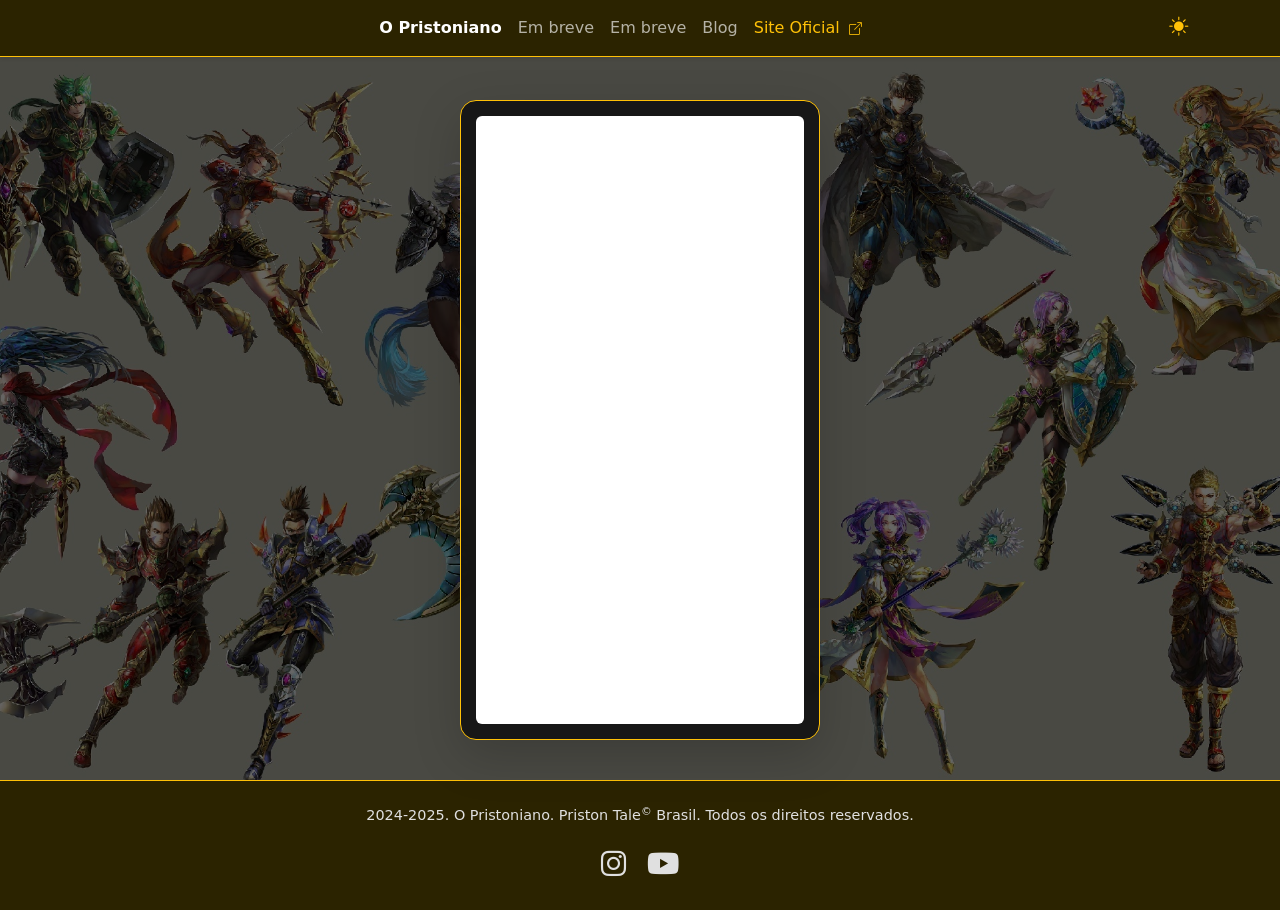
==== index.html @ 6ad12b2b "Remoção dos ícones de instagram e youtube duplicados no navbar" ====
<!DOCTYPE html>
<html lang="pt-br" data-bs-theme="dark">
<head>
    <meta charset="utf-8" />
    <meta name="viewport" content="width=device-width, initial-scale=1" />
    
    <link href="https://cdn.jsdelivr.net/npm/bootstrap@5.3.3/dist/css/bootstrap.min.css" rel="stylesheet" integrity="sha384-QWTKZyjpPEjISv5WaRU9OFeRpok6YctnYmDr5pNlyT2bRjXh0JMhjY6hW+ALEwIH" crossorigin="anonymous" />
    <link rel="stylesheet" href="https://cdn.jsdelivr.net/npm/bootstrap-icons@1.11.3/font/bootstrap-icons.min.css" />
    <link rel="stylesheet" href="https://cdnjs.cloudflare.com/ajax/libs/font-awesome/6.5.0/css/all.min.css" />
    
    <meta http-equiv="content-language" content="pt-br">
    <meta name="author" content="Thiago Dias" />
    <meta property="og:site_name" content="O Pristoniano">
    <title>O Pristoniano</title>
    <meta name="description" content="Site sobre o MMO RPG Priston Tale Brasil" />
    <meta name="keywords" content="Priston Tale Brasil" />
    <link rel="shortcut icon" href="/pristoniano.ico" />

    <style>
        /* --- ESTILOS GERAIS & MODO ESCURO (PADRÃO) --- */
        body {
            background-image: url('CapaFundo.jpg');
            background-size: cover;
            background-position: center;
            background-attachment: fixed;
            min-height: 100vh;
            background-blend-mode: overlay;
            background-color: rgba(0, 0, 0, 0.6);
            transition: background-color 0.5s ease;
            display: flex;
            flex-direction: column;
        }

        main {
            flex: 1;
            display: flex;
            justify-content: center;
            align-items: center;
            padding-top: 100px; /* Espaço para o navbar fixo */
            padding-bottom: 40px;
        }

        /* --- PAINEL DE VIDRO (GLASSMORPHISM) --- */
        .glass-panel {
            background: rgba(20, 20, 20, 0.92);
            backdrop-filter: blur(10px);
            -webkit-backdrop-filter: blur(10px);
            border: 1px solid #ffc107;
            color: #e0e0e0;
            transition: background-color 0.3s, border-color 0.3s, color 0.3s;
        }

        /* --- NAVBAR --- */
        .navbar-custom {
            background-color: #2b2300 !important;
            border-bottom: 1px solid #ffc107;
            transition: background-color 0.3s, border-color 0.3s;
        }

        /* --- BOTÃO DE TEMA --- */
        .theme-toggle-btn {
            cursor: pointer;
            border: none;
            background: transparent;
            font-size: 1.2rem;
            padding: 5px 10px;
            border-radius: 50%;
            color: #ffc107;
            transition: background 0.3s;
        }
        .theme-toggle-btn:hover { background: rgba(255,255,255,0.1); }

        /* --- VÍDEO SHORTS --- */
        .video-container {
            width: 360px;
            height: 640px;
            padding: 15px;
            display: flex;
            justify-content: center;
            align-items: center;
        }

        /* --- RODAPÉ & ÍCONES SOCIAIS --- */
        footer {
            background-color: #2b2300; /* Fundo combinando com o Navbar */
            border-top: 1px solid #ffc107; /* Borda superior dourada */
            font-size: 0.9rem;
            color: #e0e0e0;
            transition: background-color 0.3s, border-color 0.3s, color 0.3s;
            margin-top: auto; /* Empurra pro final da tela */
        }

        .social-icons a {
            color: #e0e0e0;
            margin: 0 8px;
            font-size: 1.8rem;
            transition: transform 0.3s, color 0.3s;
            display: inline-block;
        }

        .social-icons a:hover {
            transform: scale(1.2);
            color: #ffc107; 
        }

        /* --- MODO CLARO (OVERRIDES) --- */
        [data-bs-theme="light"] body { background-blend-mode: normal; background-color: transparent; }
        [data-bs-theme="light"] .glass-panel { background: rgba(235, 225, 205, 0.95); border: 1px solid #8b6b4a; color: #3e2723; }
        [data-bs-theme="light"] .navbar-custom { background-color: #d7ccc8 !important; border-bottom: 1px solid #8b6b4a; }
        [data-bs-theme="light"] .theme-toggle-btn { color: #4e342e; }
        [data-bs-theme="light"] .theme-toggle-btn:hover { background: rgba(139, 107, 74, 0.15); }
        
        /* Rodapé no modo claro */
        [data-bs-theme="light"] footer { 
            background-color: #d7ccc8; 
            border-top: 1px solid #8b6b4a; 
            color: #4e342e; 
            font-weight: bold; 
        }
        [data-bs-theme="light"] .social-icons a { color: #4e342e; }
        [data-bs-theme="light"] .social-icons a:hover { color: #8b6b4a; } 

    </style>
</head>
<body>
    
    <nav class="navbar fixed-top navbar-expand-lg navbar-custom shadow-sm">
        <div class="container">
                       
            <div class="d-flex align-items-center gap-3 order-lg-3">
                <button class="theme-toggle-btn" id="themeToggle" title="Alternar Modo Escuro/Claro">
                    <i class="bi bi-sun-fill" id="themeIcon"></i>
                </button>

                <button class="navbar-toggler" type="button" data-bs-toggle="collapse" data-bs-target="#navbarMain">
                    <span class="navbar-toggler-icon"></span>
                </button>
            </div>

            <div class="collapse navbar-collapse order-lg-2" id="navbarMain">
                <ul class="navbar-nav mx-auto mb-2 mb-lg-0 text-center fw-medium">
                    <li class="nav-item"><a class="nav-link fw-bold active" href="https://www.pristoniano.com.br/">O Pristoniano</a></li>
                    <li class="nav-item"><a class="nav-link">Em breve</a></li>
                    <li class="nav-item"><a class="nav-link">Em breve</a></li>
                    <li class="nav-item"><a class="nav-link" href="https://blog.pristoniano.com.br/" target="_blank">Blog</a></li>
                    
                    <li class="nav-item">
                        <a class="nav-link text-warning" href="https://zenit.games/priston/" target="_blank">
                            Site Oficial <i class="bi bi-box-arrow-up-right ms-1" style="font-size: 0.8rem;"></i>
                        </a>
                    </li>
                </ul>
            </div>
            
        </div>
    </nav>

    <main>
        <div class="video-container glass-panel rounded-4 shadow-lg mx-3">
            <iframe
                class="w-100 h-100 rounded"
                src="https://www.youtube.com/embed/uX2cAeuaL0s?si=2MsfSQV0xCCTnFvV"
                title="Climbing em Coração de Perum"
                frameborder="0"
                allow="accelerometer; autoplay; clipboard-write; encrypted-media; gyroscope; picture-in-picture; web-share"
                referrerpolicy="strict-origin-when-cross-origin"
                allowfullscreen>
            </iframe>
        </div>
    </main>

    <footer class="text-center py-4">
        <div class="container">
            <p class="mb-2">
                2024-2025. O Pristoniano. Priston Tale<sup>&copy;</sup> Brasil. Todos os direitos reservados.
            </p>
            <div class="social-icons mt-3">
                <a href="https://www.instagram.com/pristoniano" target="_blank"><i class="fab fa-instagram"></i></a>
                <a href="https://www.youtube.com/@Pristoniano" target="_blank"><i class="fab fa-youtube"></i></a>
            </div>
        </div>
    </footer>

    <script src="https://cdn.jsdelivr.net/npm/bootstrap@5.3.3/dist/js/bootstrap.bundle.min.js" integrity="sha384-YvpcrYf0tY3lHB60NNkmXc5s9fDVZLESaAA55NDzOxhy9GkcIdslK1eN7N6jIeHz" crossorigin="anonymous"></script>
    
    <script>
        /* =========================================
           TEMA (CLARO/ESCURO)
           ========================================= */
        const themeToggle = document.getElementById('themeToggle');
        const themeIcon = document.getElementById('themeIcon');
        const htmlElement = document.documentElement;

        const savedTheme = localStorage.getItem('theme');
        if (savedTheme) {
            htmlElement.setAttribute('data-bs-theme', savedTheme);
            updateIcon(savedTheme);
        } else {
            updateIcon('dark'); 
        }

        themeToggle.addEventListener('click', () => {
            const currentTheme = htmlElement.getAttribute('data-bs-theme');
            const newTheme = currentTheme === 'dark' ? 'light' : 'dark';
            htmlElement.setAttribute('data-bs-theme', newTheme);
            localStorage.setItem('theme', newTheme);
            updateIcon(newTheme);
        });

        function updateIcon(theme) {
            if (theme === 'dark') {
                themeIcon.classList.remove('bi-moon-stars-fill');
                themeIcon.classList.add('bi-sun-fill');
                themeToggle.style.color = '#ffc107'; 
            } else {
                themeIcon.classList.remove('bi-sun-fill');
                themeIcon.classList.add('bi-moon-stars-fill');
                themeToggle.style.color = '#4e342e'; 
            }
        }
    </script>
</body>
</html>
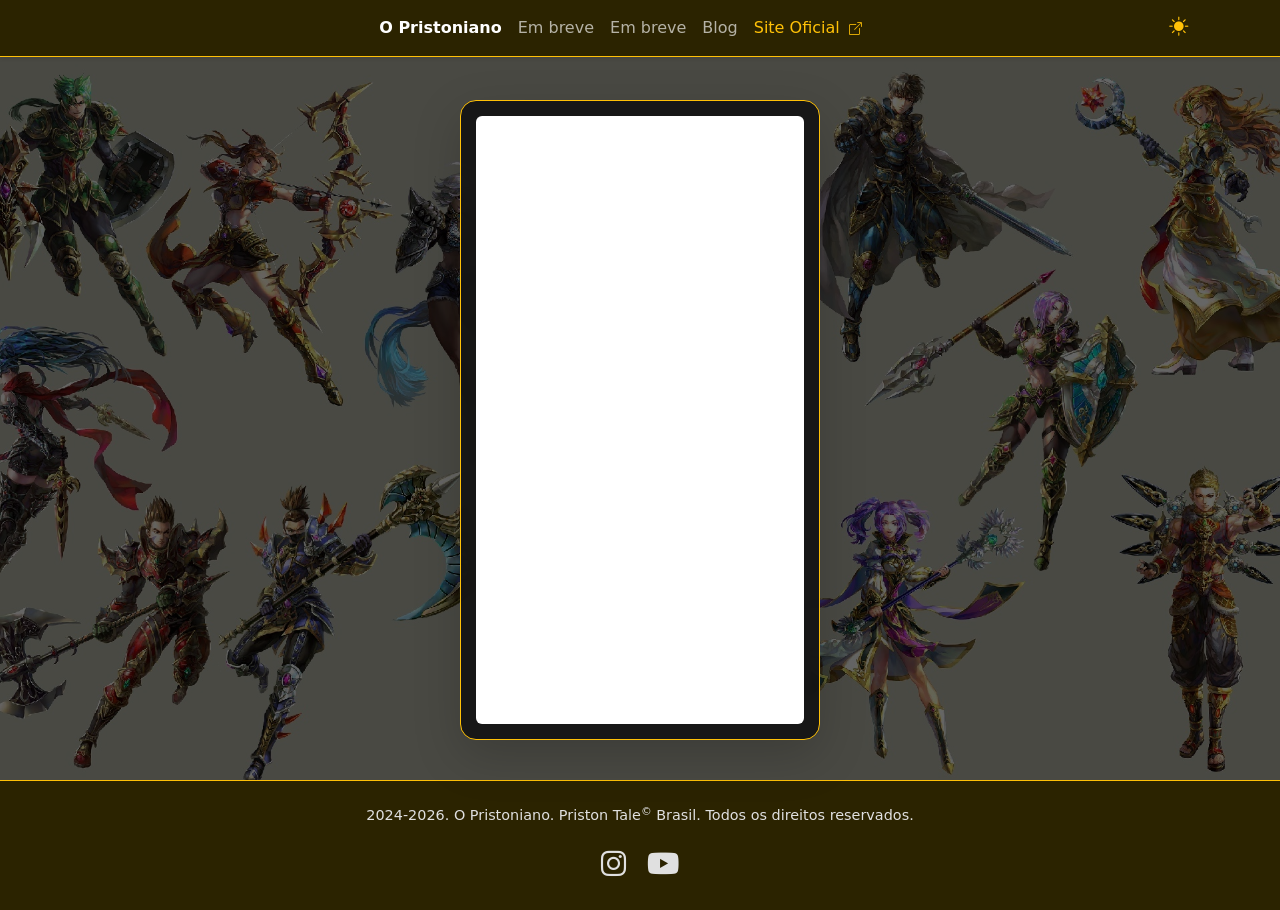
==== commit 454fc6d6: "Correção de copirights" ====
--- a/index.html
+++ b/index.html
@@ -110,12 +110,32 @@
         [data-bs-theme="light"] .theme-toggle-btn { color: #4e342e; }
         [data-bs-theme="light"] .theme-toggle-btn:hover { background: rgba(139, 107, 74, 0.15); }
         
+        /* Ajuste para os links da navbar no modo claro */
+        [data-bs-theme="light"] .navbar-custom .nav-link {
+            color: #4e342e !important; /* Cor escura para contrastar com o fundo claro */
+        }
+
+        /* Ajuste para garantir que o link ativo ou hover também seja visível */
+        [data-bs-theme="light"] .navbar-custom .nav-link:hover,
+        [data-bs-theme="light"] .navbar-custom .nav-link.active {
+            color: #261a18 !important; /* Um tom ainda mais escuro para destaque */
+        }
+
+        /* Cor de destaque para o "Site Oficial" no modo escuro (mantendo o amarelo) */
+        [data-bs-theme="dark"] .nav-link.text-warning {
+            color: #ffc107 !important;
+        }
+
+        /* Cor de destaque para o "Site Oficial" no modo claro (um marrom mais forte) */
+        [data-bs-theme="light"] .nav-link.text-warning {
+            color: #a44537 !important; /* Tom de marrom escuro que combina com seu tema */
+        }
+        
         /* Rodapé no modo claro */
         [data-bs-theme="light"] footer { 
             background-color: #d7ccc8; 
             border-top: 1px solid #8b6b4a; 
             color: #4e342e; 
-            font-weight: bold; 
         }
         [data-bs-theme="light"] .social-icons a { color: #4e342e; }
         [data-bs-theme="light"] .social-icons a:hover { color: #8b6b4a; } 
@@ -172,7 +192,7 @@
     <footer class="text-center py-4">
         <div class="container">
             <p class="mb-2">
-                2024-2025. O Pristoniano. Priston Tale<sup>&copy;</sup> Brasil. Todos os direitos reservados.
+                2024-2026. O Pristoniano. Priston Tale<sup>&copy;</sup> Brasil. Todos os direitos reservados.
             </p>
             <div class="social-icons mt-3">
                 <a href="https://www.instagram.com/pristoniano" target="_blank"><i class="fab fa-instagram"></i></a>
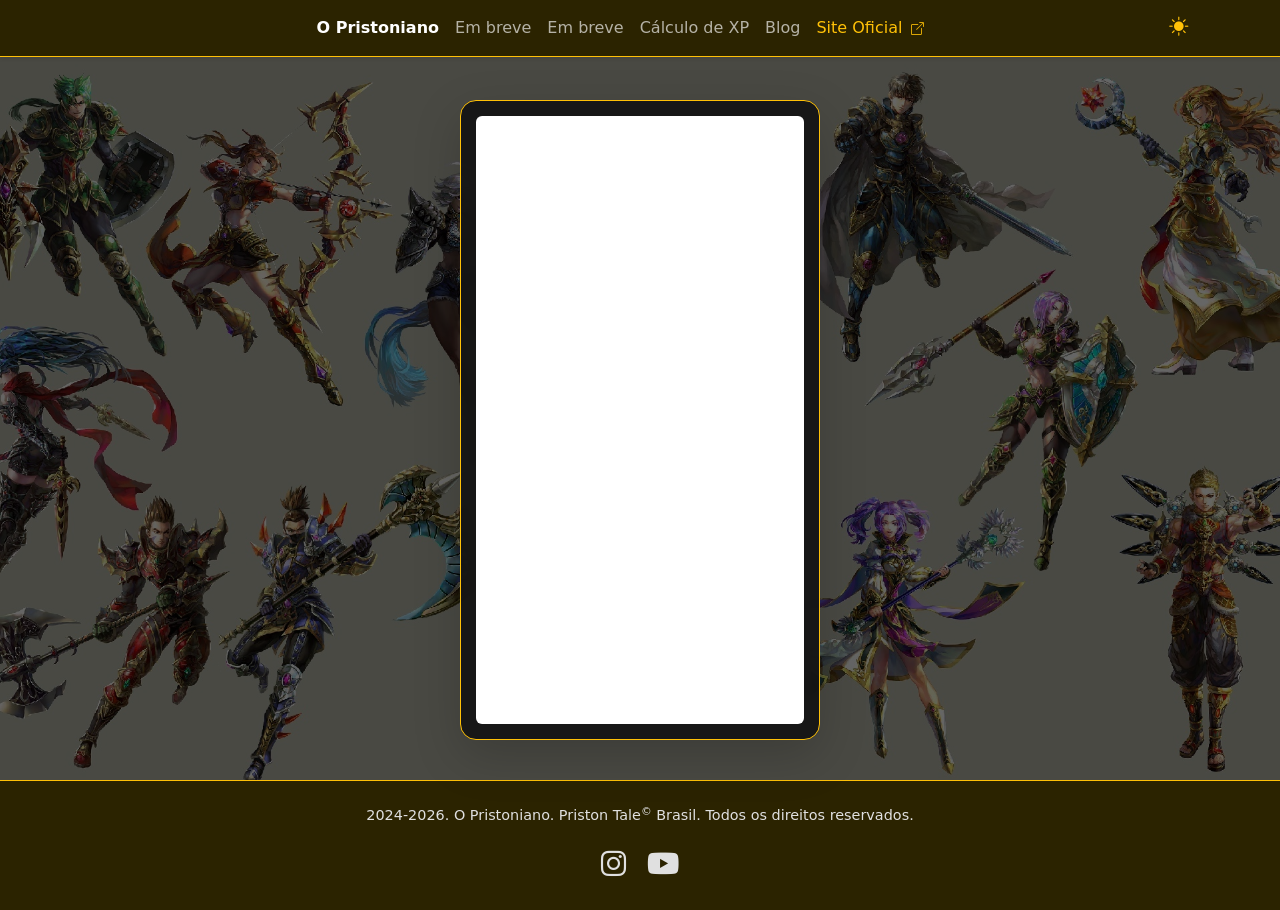
==== commit 1cf9e6e6: "Ativando a página de cálculo de XP" ====
--- a/index.html
+++ b/index.html
@@ -162,6 +162,7 @@
                     <li class="nav-item"><a class="nav-link fw-bold active" href="https://www.pristoniano.com.br/">O Pristoniano</a></li>
                     <li class="nav-item"><a class="nav-link">Em breve</a></li>
                     <li class="nav-item"><a class="nav-link">Em breve</a></li>
+                    <li class="nav-item"><a class="nav-link" href="https://www.pristoniano.com.br/xp">Cálculo de XP</a></li>
                     <li class="nav-item"><a class="nav-link" href="https://blog.pristoniano.com.br/" target="_blank">Blog</a></li>
                     
                     <li class="nav-item">
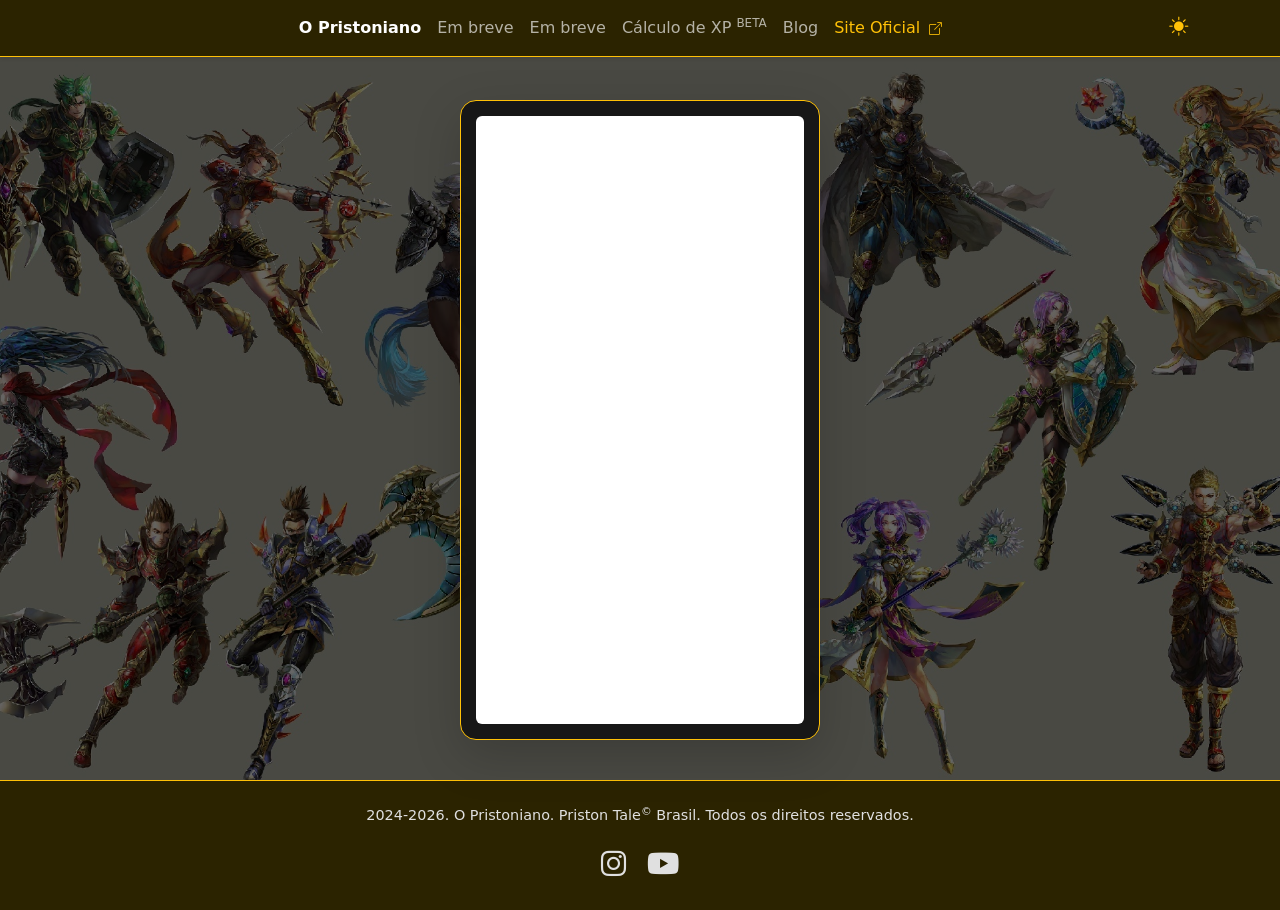
==== commit 7fc42526: "Inclusão de indicativo de beta test da página de cálculo de XP" ====
--- a/index.html
+++ b/index.html
@@ -7,14 +7,15 @@
     <link href="https://cdn.jsdelivr.net/npm/bootstrap@5.3.3/dist/css/bootstrap.min.css" rel="stylesheet" integrity="sha384-QWTKZyjpPEjISv5WaRU9OFeRpok6YctnYmDr5pNlyT2bRjXh0JMhjY6hW+ALEwIH" crossorigin="anonymous" />
     <link rel="stylesheet" href="https://cdn.jsdelivr.net/npm/bootstrap-icons@1.11.3/font/bootstrap-icons.min.css" />
     <link rel="stylesheet" href="https://cdnjs.cloudflare.com/ajax/libs/font-awesome/6.5.0/css/all.min.css" />
+    <link rel="shortcut icon" href="pristoniano.ico" />
     
     <meta http-equiv="content-language" content="pt-br">
     <meta name="author" content="Thiago Dias" />
     <meta property="og:site_name" content="O Pristoniano">
-    <title>O Pristoniano</title>
     <meta name="description" content="Site sobre o MMO RPG Priston Tale Brasil" />
     <meta name="keywords" content="Priston Tale Brasil" />
-    <link rel="shortcut icon" href="/pristoniano.ico" />
+    
+    <title>O Pristoniano</title>
 
     <style>
         /* --- ESTILOS GERAIS & MODO ESCURO (PADRÃO) --- */
@@ -162,7 +163,7 @@
                     <li class="nav-item"><a class="nav-link fw-bold active" href="https://www.pristoniano.com.br/">O Pristoniano</a></li>
                     <li class="nav-item"><a class="nav-link">Em breve</a></li>
                     <li class="nav-item"><a class="nav-link">Em breve</a></li>
-                    <li class="nav-item"><a class="nav-link" href="https://www.pristoniano.com.br/xp">Cálculo de XP</a></li>
+                    <li class="nav-item"><a class="nav-link" href="https://www.pristoniano.com.br/xp">Cálculo de XP <sup>BETA</sup></a></li>
                     <li class="nav-item"><a class="nav-link" href="https://blog.pristoniano.com.br/" target="_blank">Blog</a></li>
                     
                     <li class="nav-item">
